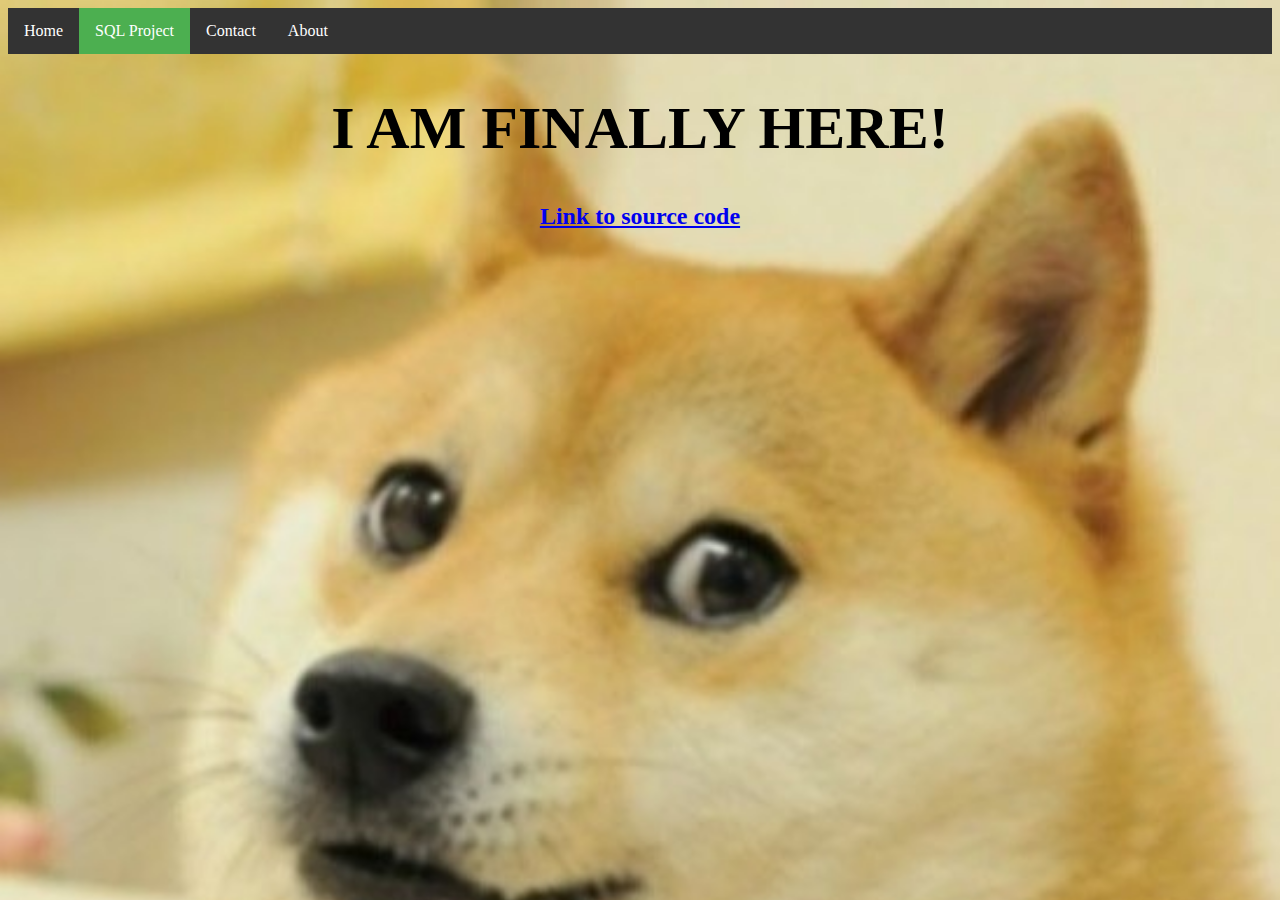
==== about.html @ 8fcaaeb4 "Finished Navigation and Page background" ====
<!DOCTYPE html>
<html>
<head>
	<link rel="stylesheet" type="text/css" href="style/about.css">
	<title>BOKAI!</title>
</head>
<body>

<ul>
  <li><a href="index.html">Home</a></li>
  <li><a class="active" href="sqlProject.html">SQL Project</a></li>
  <li><a href="contact.html">Contact</a></li>
  <li><a href="about.html">About</a></li>
</ul>

<h1>I AM FINALLY HERE!</h1>



<center><a href="https://github.com/handsomeHypocrite/bokaiDomain"> <h2>Link to source code</h2> <br></a></center>

<!-- <img src="images/doge.jpeg">
 -->
</body>
</html>
---- style/about.css ----
body {
    //background-color: lightblue;
    background-image: url("../images/doge13.jpg");
    background-repeat: no-repeat;
    background-size:cover
}

ul {
    list-style-type: none;
    margin: 0;
    padding: 0;
    overflow: hidden;
    background-color: #333;
}

li {
    float: left;
	
}

li a {
    display: block;
    color: white;
    text-align: center;
    padding: 14px 16px;
    text-decoration: none;
}

li a:hover:not(.active) {
    background-color: #111;
}

.active {
    background-color: #4CAF50;
}

h1 {
    color: black;
    text-align: center;
     font-size: 60px;
}

#caption {
    font-family: verdana;
    font-size: 20px;
	text-align: center;
}
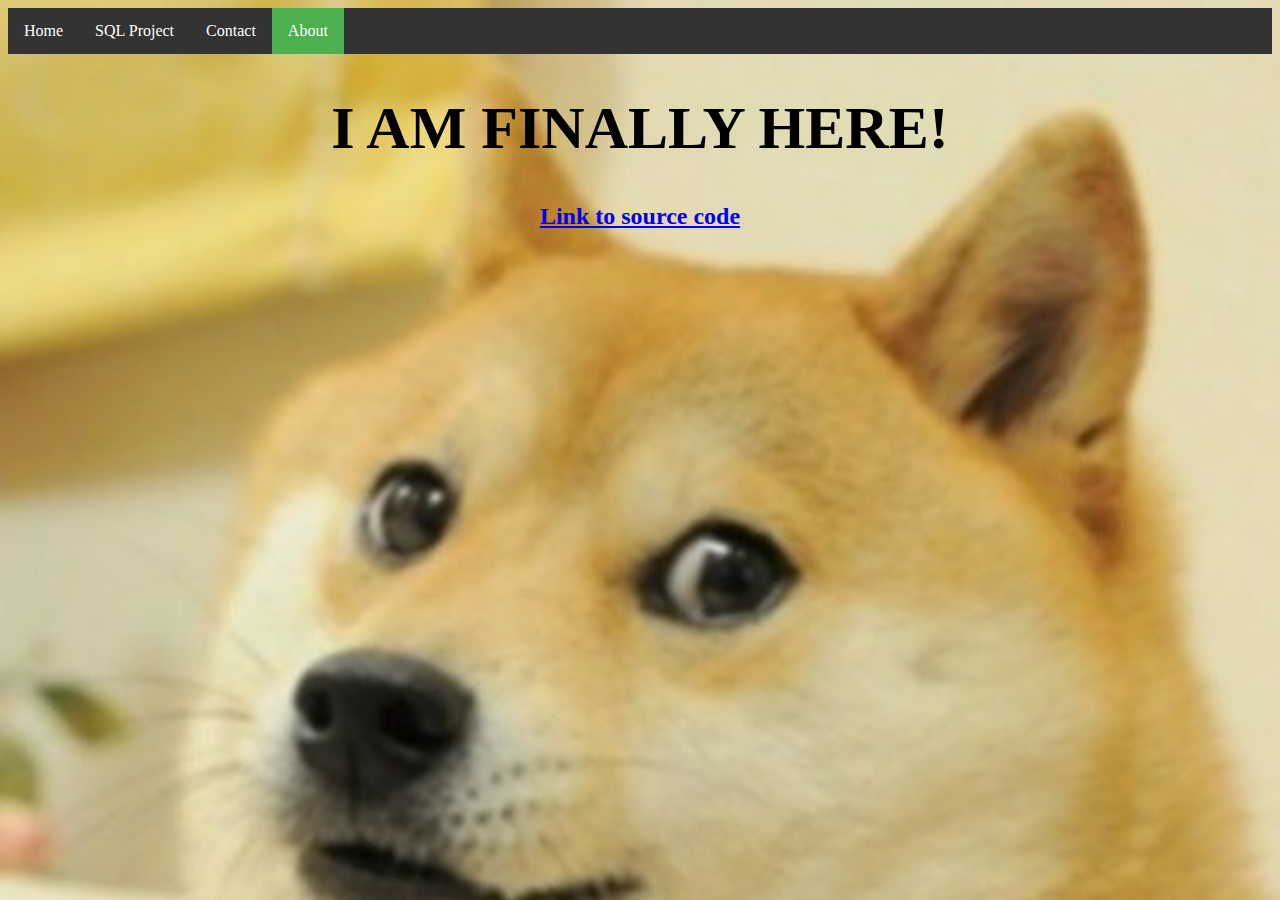
==== commit 90e90ee9: "added a mock connection file on index page using php and sqli a database of world city informatino i" ====
--- a/about.html
+++ b/about.html
@@ -8,9 +8,9 @@
 
 <ul>
   <li><a href="index.html">Home</a></li>
-  <li><a class="active" href="sqlProject.html">SQL Project</a></li>
+  <li><a href="sqlProject.html">SQL Project</a></li>
   <li><a href="contact.html">Contact</a></li>
-  <li><a href="about.html">About</a></li>
+  <li><a class="active" href="about.html">About</a></li>
 </ul>
 
 <h1>I AM FINALLY HERE!</h1>
